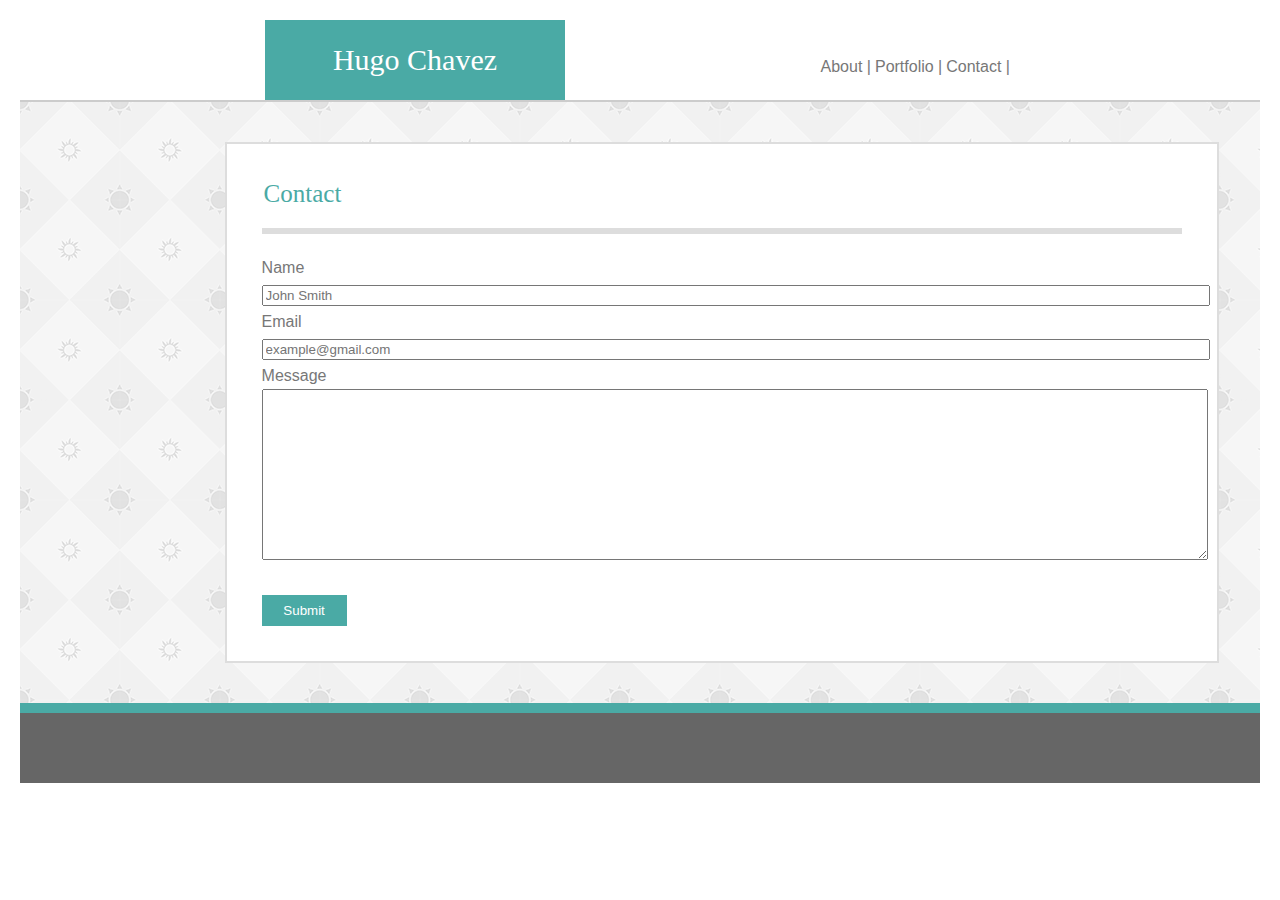
==== contact.html @ c5500844 "final upload" ====
<!DOCTYPE html>
<html lang="en-us">

<head>
    <meta charset="utf-8">
    <title>Hugo Chavez</title>
    <link rel="stylesheet" type="text/css" href="assets/css/reset.css">
    <link rel="stylesheet" type="text/css" href="assets/css/style.css">
</head>



<body>
    <div class="background"> 
    
        <header>
            <h1 class="title_box">Hugo Chavez</h1>
                <nav class="navbar">
                         
                          <a class="about" href="index.html">About |</a> 
                          <a class="portfolio" href="portfolio.html">Portfolio |</a>
                          <a class="contact" href="contact.html">Contact |</a>
                         
                 </nav>
        </header>
             
    
    
        <div class="main">
    
    
        <h2 class="aboutme">Contact</h2>
        <hr/>
    <form>
       
        Name<br/>
    <input type="text" placeholder="John Smith" class="namemail"><br/>
        Email<br/>
    <input type="text" placeholder="example@gmail.com" class="namemail"><br/>
        Message<br/>
    <textarea id="message"></textarea><br/><br/>
        <button class="button1">Submit</button>

    
    </form>
     </div>
        <footer>

        </footer>
        
    </div>
</body>

</html>
---- assets/css/style.css ----
.background {
    margin-left: 20px;
    margin-right: 20px;
    min-height: 100%;
    background-image: url(../images/sun-pattern/sun-pattern.png);
}

body {
    height: 100%;
}

h1, h2 {
    font-family:'Georgia', 'Time','Times New Roman', 'serif';
    color: #ffffff;
    font-size: 25px;
    
}

hr {
    border: solid, #dddddd;
    margin: 20px;
}

p, form {
    font-family: 'Arial', 'Helvetica Neue', 'Helvetica', 'sans-serif';
    word-spacing: 4px;
    line-height: 27px;
    color: #777777;
    padding-bottom: 20px;
    margin-left: 20px;
}

.namemail {
    width: 100%;
}

header {
    height: 100px;
    background-color: white;
    border-bottom: 2px solid #cccccc;
    padding-right: 245px;
    position: relative;
}



.title_box { 
    position: absolute;
    bottom: 0;
    margin-left: 245px;
    text-align: center;
    border: hidden;
    width: 250px;
    padding: 25px;
    background-color: #4aaaa5;
    margin-top: 30px;
    font-size: 30px;
}


a {
    list-style: none;
    font-family: 'Arial', 'Helvetica Neue', 'Helvetica', 'sans-serif';
    color: #777777;
    display: inline-block;
    text-decoration: none;
}

nav { 
    position: absolute;
    bottom: 25px;
    right: 250px;
}

.about { 

}

.portfolio { 


}

.contact { 

}

.contain1 {
    position: relative;
    float: left;
    margin-left: 20px;
    margin-bottom: 20px;
    margin-right: 20px;
}

.contain2 {
    position: relative;
    float: left;
    margin-bottom: 20px
}

.contain3 {
    position: relative;
    clear: both;
    float: left;
    margin-right: 20px;
    margin-left: 20px;
    margin-bottom: 20px;
}

.contain4 {
    position: relative;
    float: left;
}

.contain5 {
    position: relative;
    clear: both;
    margin-left: 20px;
}

section {
    position: absolute;
    background-color: #4aaaa5;
    text-align: center;
    padding: 10px;
    width: 160px;
    top: 115px;
}


.main {
    margin-left: 16.5%;
    background-color: white;
    border: 2px solid #dddddd;
    padding: 15px;
    width: 960px;
    margin-top: 40px;
    margin-bottom: 40px;
}

.container {
    padding-bottom: 70px;
}
    
.img1 {
    float: left;
    margin: 22px;
}
 
.aboutme {
    color: #4aaaa5;
    margin: 22px;
}

footer {
    border-top: 10px solid #4aaaa5;
    background-color: #666666;
    height: 70px;
}

.button1 {
    padding: 5px;
    background-color: #4aaaa5;
    border: solid #4aaaa5;
    color: #ffffff;
    width: 85px;
}

#message {
    height: 165px;
    width: 100%;
}
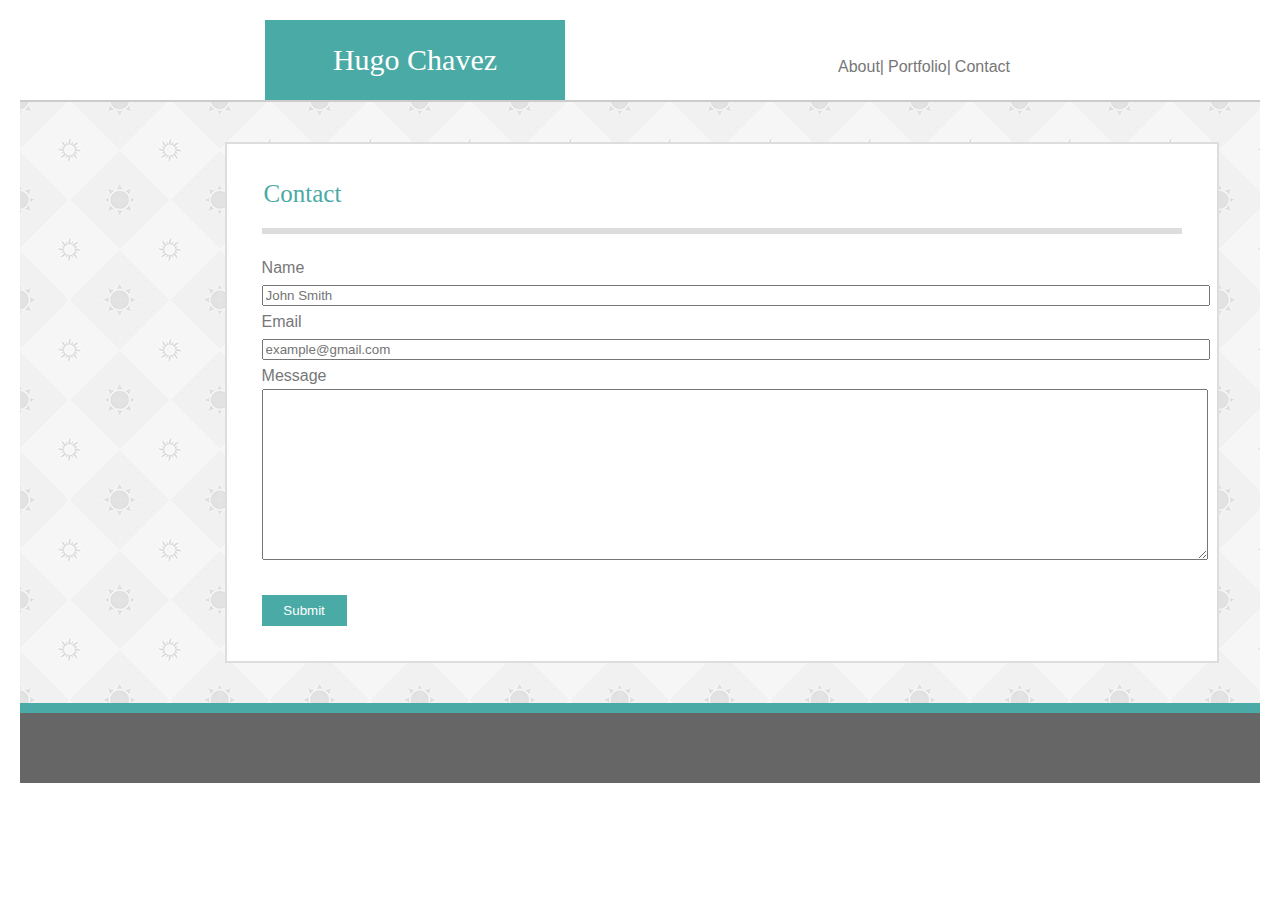
==== commit 11d45e19: "relocated file" ====
--- a/contact.html
+++ b/contact.html
@@ -2,6 +2,7 @@
 <html lang="en-us">
 
 <head>
+    <meta name="viewport" content="width-device-width, initial-scale=1.0">
     <meta charset="utf-8">
     <title>Hugo Chavez</title>
     <link rel="stylesheet" type="text/css" href="assets/css/reset.css">
@@ -13,16 +14,20 @@
 <body>
     <div class="background"> 
     
-        <header>
-            <h1 class="title_box">Hugo Chavez</h1>
-                <nav class="navbar">
-                         
-                          <a class="about" href="index.html">About |</a> 
-                          <a class="portfolio" href="portfolio.html">Portfolio |</a>
-                          <a class="contact" href="contact.html">Contact |</a>
-                         
-                 </nav>
-        </header>
+    
+            <header>
+                    <h1 class="title_box">Hugo Chavez</h1>
+                        <nav class="navbar">
+                            <label for="toggle">&#9776;</label>
+                            <input type="checkbox" id="toggle"/>
+                                 <div class="drop">
+                                  <a class="about" href="index.html">About|</a> 
+                                  <a class="portfolio" href="portfolio.html">Portfolio|</a>
+                                  <a class="contact" href="contact.html">Contact</a>
+                                  </div>
+                                 
+                         </nav>
+            </header>
              
     
     
--- a/assets/css/style.css
+++ b/assets/css/style.css
@@ -146,6 +146,8 @@
 .img1 {
     float: left;
     margin: 22px;
+    height: 175px;
+    width: 175px;
 }
  
 .aboutme {
@@ -170,4 +172,256 @@
 #message {
     height: 165px;
     width: 100%;
-}+}
+
+label {
+    font-size: 26px;
+    display: none;
+}
+
+#toggle {
+    display: none;
+}
+
+.hold {
+    width:180px;
+    height:160px;
+}
+
+@media screen and (max-width: 1025px) {
+    .main {
+        margin-left: 5%;
+        width: 860px;
+    }
+
+     .title_box {
+        font-size: 25px;
+        margin-left: 190px;
+    }
+
+    h2 {
+        font-size: 20px;
+    }
+
+    p {
+        font-size: 14px;
+        line-height: 23px;
+        word-spacing: 2px;
+    }
+
+    label {
+        display: block;
+        cursor: pointer;
+        width: 26px;
+    }
+
+    nav {
+        position: absolute;
+        left: 10px;
+    }
+
+    .drop {
+        position: absolute;
+        top: 50px;
+    
+    }
+
+    .drop {
+        width: 100%;
+        display: none;
+    }
+    
+    .drop a {
+        display: block;
+        color: #4aaaa5;
+    }
+
+    #toggle:checked + .drop {
+        display: inline;
+             
+    }
+
+    
+            
+}
+
+
+@media screen and (max-width: 980px) {
+    .main {
+        margin-left: 14%;
+        width: 640px;
+    }
+
+     nav {
+        position: absolute;
+        left: 0;
+     
+    }          
+}
+
+@media screen and (max-width: 770px) {
+    
+    .main {
+        width: 560px;
+        margin-left: 11%;
+    }
+
+    .title_box {
+        font-size: 20px;
+        margin-left: 140px;
+    }
+
+    h2 {
+        font-size: 17px;
+    }
+
+    .img1 {
+        margin: 18px;
+        height: 120px;
+        width: 120px;
+    }
+
+    .hold {
+        width: 146px;
+        height: 130px;
+    }
+
+    section {
+        position: absolute;
+        top: 90px;
+        width: 146px;
+        padding-left: 0px;
+        padding-right: 0px;
+        font-size: 17px;
+    }
+
+    .namemail, form {
+        font-size: 14px;
+    }
+
+
+}
+ @media screen and (max-width: 640px) {
+     .main {
+         width: 400px;
+         margin-top: 20px;
+         margin-bottom: 20px;
+         margin-left: 10%;
+     }
+     
+     .title_box {
+         width: 130px;
+         margin-left: 50px;
+     }
+
+     .namemail, form {
+         font-size: 12px;
+     }
+
+     #message {
+         height: 100px;
+     }
+
+
+ }
+
+ @media screen and (max-width: 450px) {
+    .main {
+        margin-left: 8%;
+        width: 300px;
+    }
+
+    .img1 {
+        margin: 16px;
+        height: 90px;
+        width: 90px;
+    }
+
+    .title_box {
+        width: 100px;
+       font-size: 16px;
+   }
+
+   h2 {
+       font-size: 14px;
+   }
+
+   p {
+       font-size: 11px;
+       line-height: 17px;
+       word-spacing: 2px;
+   }
+
+   .background {
+       margin-left: 0px;
+       margin-right: 0px;
+   }
+
+   nav {
+       position: absolute;
+       left: 5px;
+   }
+
+   .hold {
+    width: 113px;
+    height: 100px;
+}
+
+    section { 
+        position: absolute;
+        top: 62px;
+        width: 113px;
+        padding-left: 0px;
+        padding-right: 0px;
+        font-size: 13px;
+    }
+ }
+
+ @media screen and (max-width: 375px) {
+     .main {
+         margin-left: 5%;
+         width: 230px;
+     }
+
+     .img1 {
+         margin: 16px;
+         height: 90px;
+         width: 90px;
+     }
+
+     .title_box {
+         width: 100px;
+        font-size: 16px;
+    }
+
+    h2 {
+        font-size: 14px;
+    }
+
+    p {
+        font-size: 11px;
+        line-height: 17px;
+        word-spacing: 2px;
+    }
+
+    .background {
+        margin-left: 0px;
+        margin-right: 0px;
+    }
+
+    nav {
+        position: absolute;
+        left: 5px;
+    }
+
+    .contain2 {
+        margin-left: 20px;
+    }
+
+    .contain4 {
+        margin-left: 20px;
+        margin-bottom: 20px;
+    }
+
+
+ }
